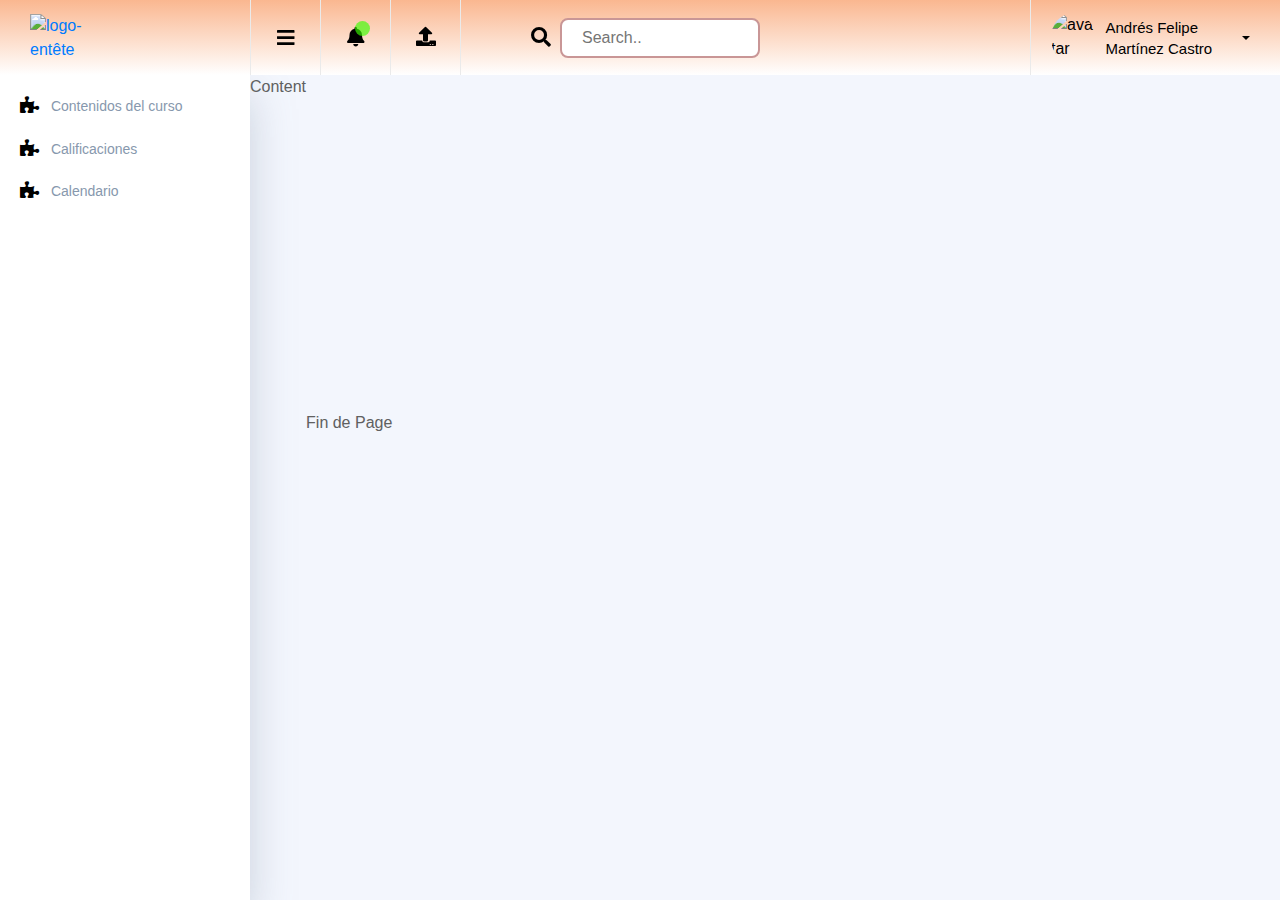
==== html/index.html @ 2b5d07e2 "header gilles sans logo" ====
<!DOCTYPE html>
<html lang="en" >
<head>
  <meta charset="UTF-8">
  <meta name="viewport" content="width=device-width, initial-scale=1">
  <title>Galerie d'images</title>
  <link rel='stylesheet' href='https://stackpath.bootstrapcdn.com/bootstrap/4.3.1/css/bootstrap.min.css'>
  <link rel='stylesheet' href='https://use.fontawesome.com/releases/v5.8.1/css/all.css'>
  <link rel="stylesheet" href='../css/style.css'>

</head>
<body>
<!-- partial:index.partial.html -->
<!-- ==========================================================================

HEADER

==========================================================================-->
<header id="main-header" class="fixed-top d-flex flex-row opened-navbar-header">
  <!--Brand elements-->
  <div class="brand-wrapper  d-flex align-items-center">
    <a href="index.html"><img src="https://i.ibb.co/sVhcFnH/logo-ins-compacto.png" alt="logo-entête" class="img-fluid"></a>
  </div>
  <!--Main menu trigger, help buttons and Search bar-->
  <div class="header-nav-wrapper d-flex d-flex align-items-center">

    <ul class="d-flex align-items-center">
      <li><button id="navbar-trigger"><i class="fas fa-bars"></i></button></li>

      <li class="dropdown d-none d-md-block d-lg-block d-xl-block" class=" dropdown-toggle no-caret " data-toggle="dropdown"><a href=""><i class="fas fa-bell"></i><em class="em-green"></em></a>

        <div class="dropdown-menu">

          <p class="d-flex align-items-center justify-content-center p-3 border-bottom mb-0 text-center"><strong>5 notifications</strong> <a href="#" class="ml-4"> <span class="badge badge-primary  badge-pill p-2">Tout voir</span></a></p>

          <a class="dropdown-item border-bottom d-flex align-items-center pt-3 pb-3" href="#">
        
        
            <img src="https://i.ibb.co/vVQHKr9/borrar.jpg" alt="borrar" class="rounded-circle mr-3 d-block"/>
        
              <p class="mb-0"> <span class="d-block"><strong>Marine Lefebvre</strong></span>
         Fecha ajustada de evaluación</p>
        
                </a>
          <a class="dropdown-item d-flex justify-items-center pt-3 pb-3 border-bottom" href="#">
        
        
            <img src="https://i.ibb.co/vVQHKr9/borrar.jpg" alt="borrar" class="rounded-circle mr-3 d-block"/>
        
              <p class="mb-0"> <span class="d-block"><strong>Sergio Arboleda</strong></span>
         Lorem ipsum dolor sit amet cons</p></a>

          <a class="dropdown-item d-flex justify-items-center pt-3 pb-3" href="#">
        
        
            <img src="https://i.ibb.co/vVQHKr9/borrar.jpg" alt="borrar" class="rounded-circle mr-3 d-block"/>
        
                 <p class="mb-0"> <span class="d-block"><strong>Mariana Sánchez</strong> <span class="badge badge-success ml-2"> Tutora</span></span>
         Lorem ipsum dolor</p>
        
                </a>
        </div>

      </li>

      <li class=" d-none d-md-block d-lg-block d-xl-block"><a href="#"><i class="fas fa-upload"></i></a>

      </li>

      <li class=" d-none d-md-block d-lg-block d-xl-block"><a href="#"><i class="fas fa-search"></i></a>

      </li>

    </ul>

    <!--Search bar-->

    <!-- Search Bar Animé -->
      
      <form>
        <input type="text" name="search" placeholder="Search..">
      </form>
      

    <!-- Search Bar Animé -->
    

    <!-- <div id="header-search-bar" class="d-flex align-items-center">
      <form>
        <input type="text" placeholder="Search..." name="search">
        <button type="submit" class=""><i class="fas fa-search"></i></button>
      </form>
    </div> -->

  </div>
  <!--User-->
  <div class="user-wrapper d-flex align-items-center">

    <button type="button" class="dropdown-toggle d-flex align-items-center" data-toggle="dropdown" aria-haspopup="true" aria-expanded="false">
      <img src="https://i.ibb.co/vVQHKr9/borrar.jpg" alt="avatar" class="rounded-circle" />
      <span class="d-none d-lg-block d-xl-block">Andrés Felipe Martínez Castro</span>
    </button>
    <div class="dropdown-menu dropdown-menu-right dropdown">
      <a class="dropdown-item" type="button">Profile</a>
      <a class="dropdown-item" type="button">Notifications <span class="badge badge-success ml-2">5</span> </a>
      <a class="dropdown-item" type="button">Disconnection</a>
    </div>

  </div>
</header>
  <!-- ==========================================================================

MAIN CONTENT

==========================================================================-->
<div id="main-content" class="d-flex">
  <!-----------------------------------
MENU
----------------------------------->
  <nav id="navbar" class="show-navbar">

    <ul>
      
     <li> <a href="javascript:void(0);">  <i class="fas fa-puzzle-piece"></i> <span class="navbar-link-info"> <span class="link-name"> Contenidos del curso</span> </span> </a></li>

      <li> <a href="#"><i class="fas fa-puzzle-piece"></i> <span>Calificaciones</span></a></li>
      <li><a href="#"><i class="fas fa-puzzle-piece"></i> <span>Calendario</span></a></li>

    </ul>
  </nav>

  <!-----------------------------------
CONTENT
----------------------------------->

  <div id="main-panel" class="opened-navbar">

    Content

    <br> <br> <br> <br> <br> <br> <br> <br> <br> <br> <br> <br> <br> <br>
  </div>
   <br> <br> <br> <br> <br> <br> <br> <br> <br> <br> <br> <br> <br> <br>
  
  Fin de Page
  </div>
</div>
<!-- partial -->
  <script src='https://cdnjs.cloudflare.com/ajax/libs/jquery/3.4.0/jquery.min.js'></script>
<script src='https://stackpath.bootstrapcdn.com/bootstrap/4.3.1/js/bootstrap.bundle.min.js'></script><script  src="../js/script.js"></script>

</body>
</html>
---- css/style.css ----
@import url("https://fonts.googleapis.com/css?family=Lato:100,100i,300,300i,400,400i,700,700i,900,900i");

/* ------------------------------
GENERAL
---------------------------------*/
body {
  margin: 0;
  padding: 0;
  color: #606060;
}
h1,
h2,
h3,
h4,
h5,
h6 {
  font-family: "Raleway' (style: normal, weight: 400)", sans-serif;
  font-weight: 400;
  letter-spacing: -1px;
  color: #606060;
}
p {
  font-family: "Lato", sans-serif;
  font-weight: 300;
  /*! line-height: 1.8; */
  font-size: 17px;
}
a,
button {
  -webkit-transition: all 0.5s ease;
  -moz-transition: all 0.5s ease;
  -ms-transition: all 0.5s ease;
  -o-transition: all 0.5s ease;
  transition: all 0.5s ease;
}
strong {
  font-weight: 600;
}
.btn {
  white-space: normal;
  line-height: 1.2;
  padding-top: 15px;
  padding-bottom: 15px;
}
 /* ==========================================================================

HEADER

==========================================================================*/
#main-header {
  background: linear-gradient(rgb(250, 183, 144), white);
  height: 75px;
}
/*Brand elements*/
.brand-wrapper {
  width: 250px;
  height: 75px;
  padding-left: 30px;
  transition: all 0.25s ease;
}
.brand-wrapper img {
  max-width: 70px;
}
.brand-wrapper span {
  font-size: 14px;
  font-weight: 500;
  margin-left: 10px;
}
/*Main menu trigger, help buttons and Search bar*/
.header-nav-wrapper {
  width: calc(100% - 500px);
  padding-right: 10px;
  margin: 0 auto;
}
.header-nav-wrapper ul {
  margin: 0;
  padding: 0;
  list-style-type: none;
}
.header-nav-wrapper ul li {
  border-left: solid 1px #eaeaea;
  height: 75px;
  line-height: 75px;
  padding: 0px 20px;
  width: 70px;
  text-align: center;
}
.header-nav-wrapper ul li p {
  height: auto;
  line-height: 150%;
  font-size: 15px;
}
.header-nav-wrapper ul li a,
.header-nav-wrapper ul li button {
  background: transparent;
  border: 0;
  font-size: 20px;
  color: black;
  position: relative;
}

.header-nav-wrapper .dropdown-menu {
  width: 350px;
}
.header-nav-wrapper .dropdown-menu img {
  height: 50px;
}

.no-caret:after {
  display: none;
}
a em {
  position: absolute;
  display: block;
  width: 15px;
  height: 15px;
  opacity: 0.65;
  right: -5px;
  top: -5px;
  border-radius: 50%;
}
.em-green {
  background-color: #39fe00;
}
.em-red {
  background-color: red;
}
/*============== SEARCH BAR ANIME =============*/

.fa-search{
  margin-left: 50px;
}

input[type=text] {
  width: 200px;
  height: 40px;
  margin-left: 30px;
  box-sizing: border-box;
  border: 2px solid rgb(201, 150, 150);
  border-radius: 8px;
  font-size: 16px;
  background-color: white;
  background-image: url('../img/search.png');
  background-position: 10px 10px; 
  background-repeat: no-repeat;
  padding: 12px 20px 12px 20px;
  -webkit-transition: width 0.4s ease-in-out;
  transition: width 0.4s ease-in-out;
}  
  
input[type=text]:focus {
  width: 130%;
}
/*===========  END SEARCH BAR ANIME =============*/

/*User*/
.user-wrapper {
  width: 250px;
  padding-right: 30px;
  border-left: #eaeaea solid 1px;
}
.user-wrapper img {
  height: 50px;
  margin-right: 10px;
  margin-left: 20px;
}
.user-wrapper span {
  line-height: 140%;
  font-size: 15px;
}
.user-wrapper button {
  display: block;
  background: transparent;
  border: 0;
  white-space: normal;
  word-wrap: break-word;
  padding: 0;
  text-align: left;
  height: 75px;
}
.dropdown-menu {
  box-shadow: 0 5px 10px 0 rgba(0, 0, 0, 0.13);
  border: 1px solid rgba(182, 182, 182, 0.3);
  font-weight: 300;
  border-radius: 3px;
}
.dropdown-menu a {
  font-size: 15px !important;
  font-weight: 300;
  line-height: 150%;
  white-space: normal;
}
.dropdown-menu .badge {
  font-size: 12px;
}

#main-content {
  background: #f3f6fd;
  min-height: 100%;
  margin-top: 75px;
  padding: 0;
}

#main-panel {
  transition: all 0.25s ease;
  min-height: calc(100vh - 75px);
}

/* ------------------------------
MENU
---------------------------------*/
#navbar {
  background: white;
  min-height: calc(100vh - 75px);
  box-shadow: 0 20px 40px 0 rgba(127, 143, 164, 0.36);
  overflow-y: scroll;
  transition: all 0.25s ease;
  position:relative;
}
#navbar ul{
  list-style-type:none;
  margin:0;
  padding:0 20px;
  margin-top:20px;
}
#navbar ul li{

  margin-bottom:20px;
font-size:15px;
  
}
#navbar ul li a{
color:#8798ad;
font-size:14px;
}
#navbar ul li i{
 font-size:17px;
  color:black;
  margin-right:8px;
}
/*toggle classes when menu opened or closed*/
.hide-navbar {
  width:0;
  opacity:0;
}
/*.hide-navbar {
  width: 90px !important;
  overflow-x:hidden;
}

.hide-navbar ul li a span {
  display: block;
  margin:0 auto;

}
.hide-navbar ul li i{
  font-size:17px;
}
.hide-navbar ul li a{
  font-size:13px;
}*/
.show-navbar {
  width: 250px;
  opacity:1;
}

.hidden-navbar-content {
  width: 100vw;
}
.opened-navbar-content {
  width: calc(100vw - 250px);
}

.hidden-navbar-header {
}
.hidden-navbar-header .brand-wrapper {
  padding-left: 10px;
  padding-right: 10px;
  width: 90px;
  display: block;
}

.hidden-navbar-header .brand-wrapper span {
  display: none;
}

.hidden-navbar-header .header-nav-wrapper {
  width: calc(100% - 200px);
}

.opened-navbar-header {
}


@media (max-width: 980px) {
.brand-wrapper {
   padding-left: 10px;
  padding-right: 10px;
  width: 90px;
}
.brand-wrapper span {
  display: none;
}
  
  /*Main menu trigger, help buttons and Search bar*/
.header-nav-wrapper {
  width: calc(100vw + 1200px);
  padding-right: 10px;
}
.user-wrapper .dropdown-toggle span {
    display: none;
  }
.hide-navbar {
  width: 0px !important;
}
.hide-navbar ul li a span {
  display: block;
}
.hidden-navbar-header .header-nav-wrapper {
  width: calc(100% + 1200px);
}
}

@media (max-width: 580px) {
  .headernav-wrapper {
  width: 100px;
  padding-right: 10px;
} 
#header-search-bar {
    margin-left: 0;
    width: 140px;
}
  
.hidden-navbar-header .brand-wrapper, .opened-navbar-header .brand-wrapper {
  width: 90px;
}
}
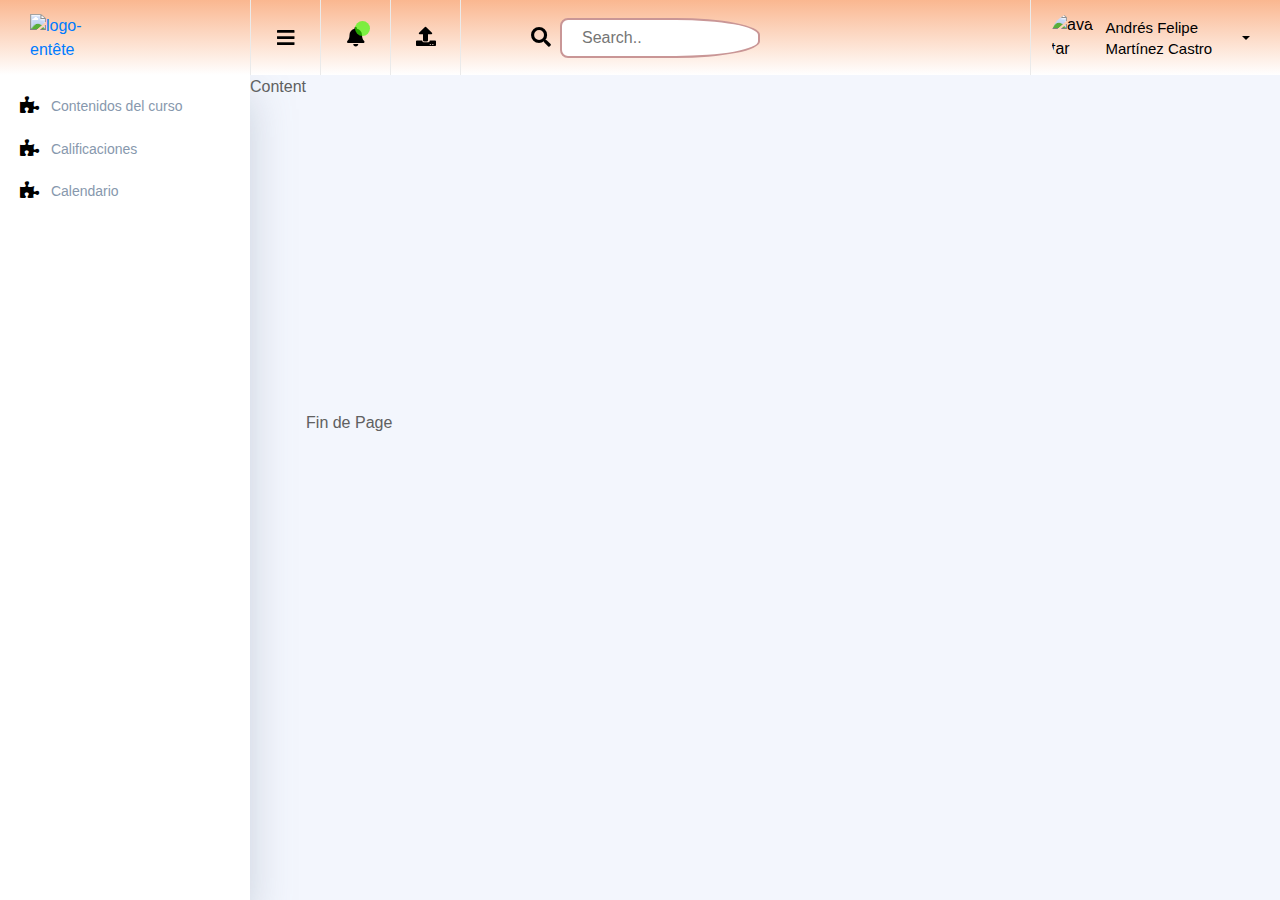
==== commit d19819ad: "V03" ====
--- a/html/index.html
+++ b/html/index.html
@@ -1,5 +1,5 @@
-<!DOCTYPE html>
-<html lang="en" >
+<!DOCTYPE html >
+<html lang = "en" >
 <head>
   <meta charset="UTF-8">
   <meta name="viewport" content="width=device-width, initial-scale=1">
@@ -63,7 +63,7 @@
 
       </li>
 
-      <li class=" d-none d-md-block d-lg-block d-xl-block"><a href="#"><i class="fas fa-upload"></i></a>
+      <li class=" d-none d-md-block d-lg-block d-xl-block"><a href="file:///home/tech/Matrice/Picshare/gbarbas-picshare/img/"><i class="fas fa-upload"></i></a>
 
       </li>
 
@@ -84,14 +84,6 @@
 
     <!-- Search Bar Animé -->
     
-
-    <!-- <div id="header-search-bar" class="d-flex align-items-center">
-      <form>
-        <input type="text" placeholder="Search..." name="search">
-        <button type="submit" class=""><i class="fas fa-search"></i></button>
-      </form>
-    </div> -->
-
   </div>
   <!--User-->
   <div class="user-wrapper d-flex align-items-center">
--- a/css/style.css
+++ b/css/style.css
@@ -125,6 +125,10 @@
 .em-red {
   background-color: red;
 }
+a[href^="https"]::before {
+  content: "🔗 ";
+}
+
 /*============== SEARCH BAR ANIME =============*/
 
 .fa-search{
@@ -137,7 +141,7 @@
   margin-left: 30px;
   box-sizing: border-box;
   border: 2px solid rgb(201, 150, 150);
-  border-radius: 8px;
+  border-radius: 8px 42% 42% 8px;
   font-size: 16px;
   background-color: white;
   background-image: url('../img/search.png');
